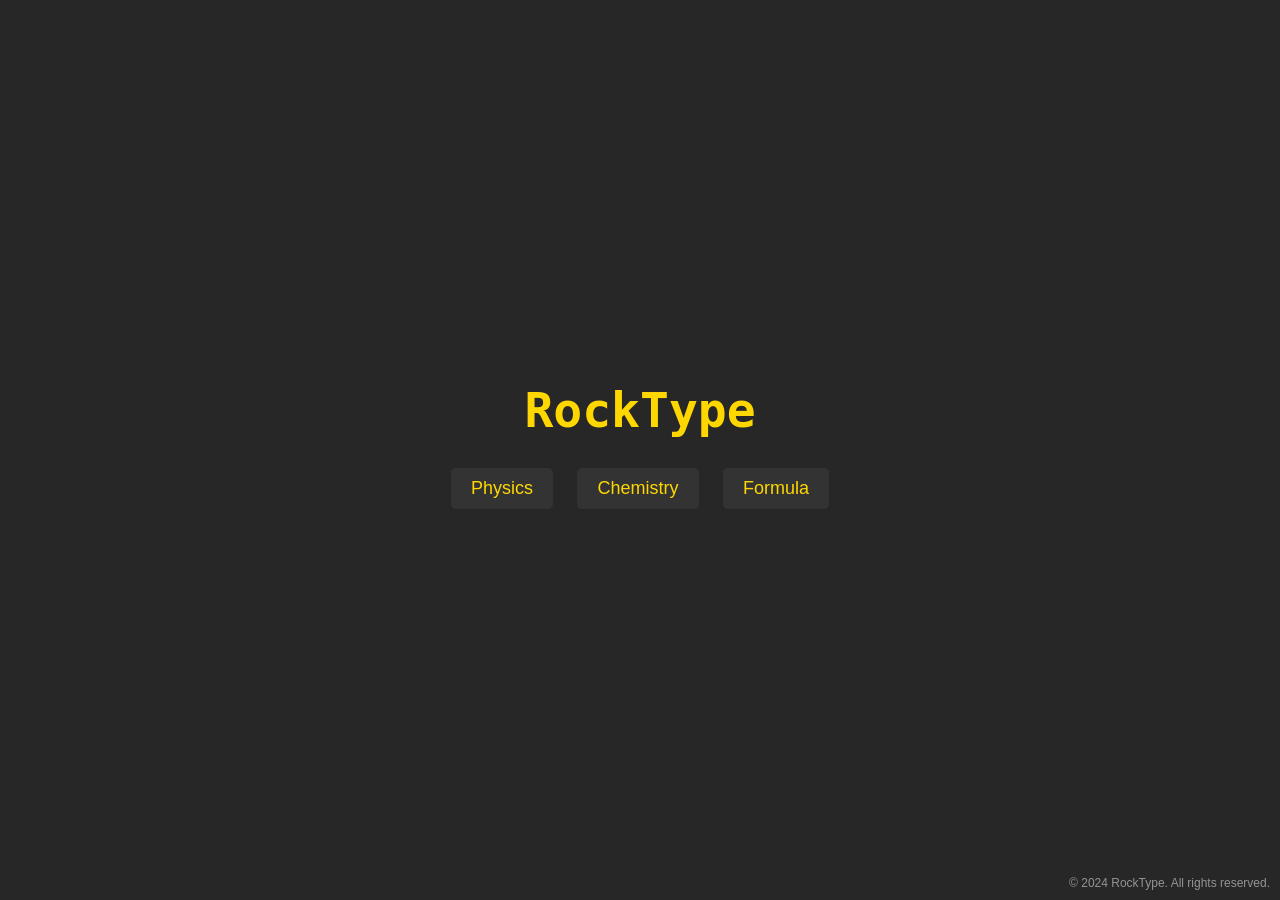
==== index.html @ ba0ca759 "Update and rename main.html to index.html" ====
<!DOCTYPE html>
<html lang="en">
<head>
    <meta charset="UTF-8">
    <meta name="viewport" content="width=device-width, initial-scale=1.0">
    <title>RockType - Main</title>
    <link rel="stylesheet" href="main.css">
</head>
<body>
    <div class="main-container">
        <a href="splash.html">
            <h1 class="title">RockType</h1>
        </a>     
        <div class="button-container">
            <button class="menu-btn" onclick="location.href='physics/physics.html'">Physics</button>
            <button class="menu-btn" onclick="location.href='chemistry/chemistry.html'">Chemistry</button>
            <button class="menu-btn" onclick="toggleFormulas()">Formula</button>
        </div>
        <div id="formula-buttons" class="formula-buttons hidden">
            <button class="sub-menu-btn" onclick="location.href='physicsformula/physicsf.html'">Physics</button>
            <button class="sub-menu-btn" onclick="location.href='chemistryformula/chemistryf.html'">Chemistry</button>
            <button class="sub-menu-btn" onclick="location.href='mathsformula/mathsf.html'">Maths</button>
        </div>
    </div>
    <div class="copyright">
        © 2024 RockType. All rights reserved.
    </div>

    <script>
        function toggleFormulas() {
            var formulaButtons = document.getElementById("formula-buttons");
            if (formulaButtons.classList.contains("hidden")) {
                formulaButtons.classList.remove("hidden");
                formulaButtons.classList.add("slide-down");
            } else {
                formulaButtons.classList.add("hidden");
                formulaButtons.classList.remove("slide-down");
            }
        }
    </script>
</body>
</html>
---- main.css ----
body {
    background-color: #272727; 
    color: #ddd; 
    font-family: Arial, sans-serif; 
    margin: 0;
    height: 100vh;
    display: flex;
    justify-content: center;
    align-items: center;
}

.main-container {
    text-align: center;
    width: 80%;
    max-width: 800px;
}

a {
    text-decoration: none;
}

.title {
    color: #FFD700; 
    font-size: 48px;
    margin: 20px 0;
    font-family: monospace;
}

.button-container {
    margin: 20px 0;
}

.menu-btn, .sub-menu-btn {
    background-color: #333; 
    color: #FFD700; 
    border: none;
    padding: 10px 20px;
    font-size: 18px;
    cursor: pointer;
    margin: 10px;
    border-radius: 5px;
}

.menu-btn:hover, .sub-menu-btn:hover {
    background-color: #555; 
    color: #fff; 
    box-shadow: 4px 4px 8px #161616;
    transition: box-shadow 0.15s;
}

.menu-btn:active, .sub-menu-btn:active {
    opacity: 0.8;
}

.formula-buttons {
    margin-top: 20px;
}

.hidden {
    display: none;
}

.slide-down {
    display: block;
    animation: slideDown 0.5s ease-out;
}

@keyframes slideDown {
    from {
        opacity: 0;
        transform: translateY(-20px);
    }
    to {
        opacity: 1;
        transform: translateY(0);
    }
}

.copyright {
    position: fixed;
    bottom: 10px;
    right: 10px;
    font-size: 12px;
    color: rgba(255, 255, 255, 0.5); 
    z-index: 1000; 
    font-family: Arial, sans-serif;
}
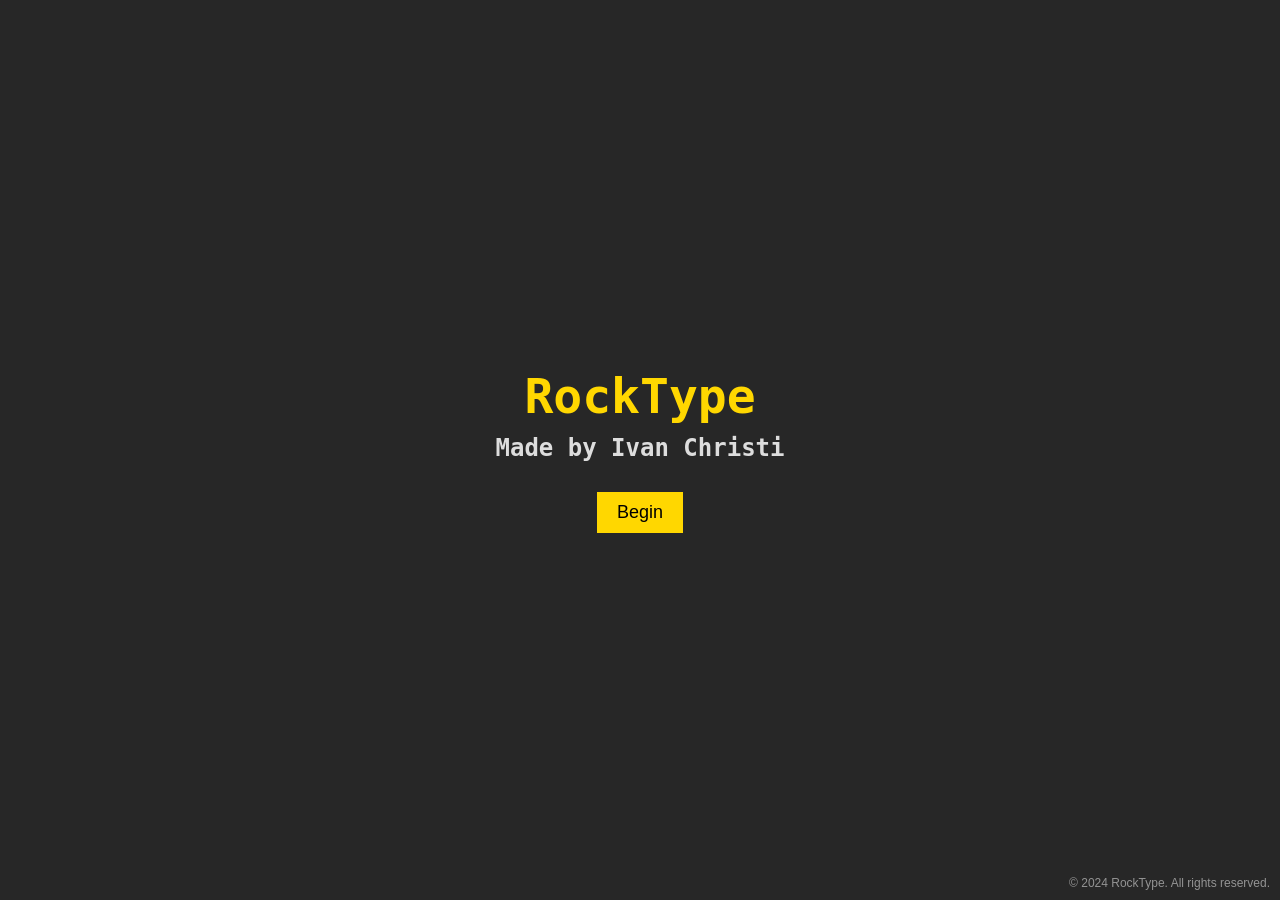
==== commit 005afe32: "Update and rename splash.html to index.html" ====
--- a/index.html
+++ b/index.html
@@ -3,40 +3,18 @@
 <head>
     <meta charset="UTF-8">
     <meta name="viewport" content="width=device-width, initial-scale=1.0">
-    <title>RockType - Main</title>
-    <link rel="stylesheet" href="main.css">
+    <title>RockType - Splash</title>
+    <link rel="stylesheet" href="splash.css">
 </head>
 <body>
-    <div class="main-container">
-        <a href="splash.html">
-            <h1 class="title">RockType</h1>
-        </a>     
-        <div class="button-container">
-            <button class="menu-btn" onclick="location.href='physics/physics.html'">Physics</button>
-            <button class="menu-btn" onclick="location.href='chemistry/chemistry.html'">Chemistry</button>
-            <button class="menu-btn" onclick="toggleFormulas()">Formula</button>
-        </div>
-        <div id="formula-buttons" class="formula-buttons hidden">
-            <button class="sub-menu-btn" onclick="location.href='physicsformula/physicsf.html'">Physics</button>
-            <button class="sub-menu-btn" onclick="location.href='chemistryformula/chemistryf.html'">Chemistry</button>
-            <button class="sub-menu-btn" onclick="location.href='mathsformula/mathsf.html'">Maths</button>
-        </div>
+    <div class="splash-container">
+        <h1 class="title">RockType</h1>
+        <h2 class="subtitle">Made by Ivan Christi</h2>
+        <button class="begin-btn" onclick="location.href='main.html'">Begin</button>
     </div>
     <div class="copyright">
         © 2024 RockType. All rights reserved.
     </div>
-
-    <script>
-        function toggleFormulas() {
-            var formulaButtons = document.getElementById("formula-buttons");
-            if (formulaButtons.classList.contains("hidden")) {
-                formulaButtons.classList.remove("hidden");
-                formulaButtons.classList.add("slide-down");
-            } else {
-                formulaButtons.classList.add("hidden");
-                formulaButtons.classList.remove("slide-down");
-            }
-        }
-    </script>
+    
 </body>
 </html>
--- a/splash.css
+++ b/splash.css
@@ -0,0 +1,50 @@
+body {
+    background-color: #272727;
+    margin: 0;
+    height: 100vh;
+    display: flex;
+    justify-content: center;
+    align-items: center;
+    font-family: monospace;
+    color: #FFD700; 
+}
+
+.splash-container {
+    text-align: center;
+}
+
+.title {
+    font-size: 48px;
+    margin: 0;
+    color: #FFD700;
+}
+
+.subtitle {
+    font-size: 24px;
+    margin: 10px 0;
+    color: #ddd;
+}
+
+.begin-btn {
+    background-color: #FFD700; 
+    color: #000;
+    border: none;
+    padding: 10px 20px;
+    font-size: 18px;
+    cursor: pointer;
+    margin-top: 20px;
+}
+
+.begin-btn:hover {
+    background-color: #ffdf00; 
+}
+
+.copyright {
+    position: fixed;
+    bottom: 10px;
+    right: 10px;
+    font-size: 12px;
+    color: rgba(255, 255, 255, 0.5); 
+    z-index: 1000; 
+    font-family: Arial, sans-serif;
+}
